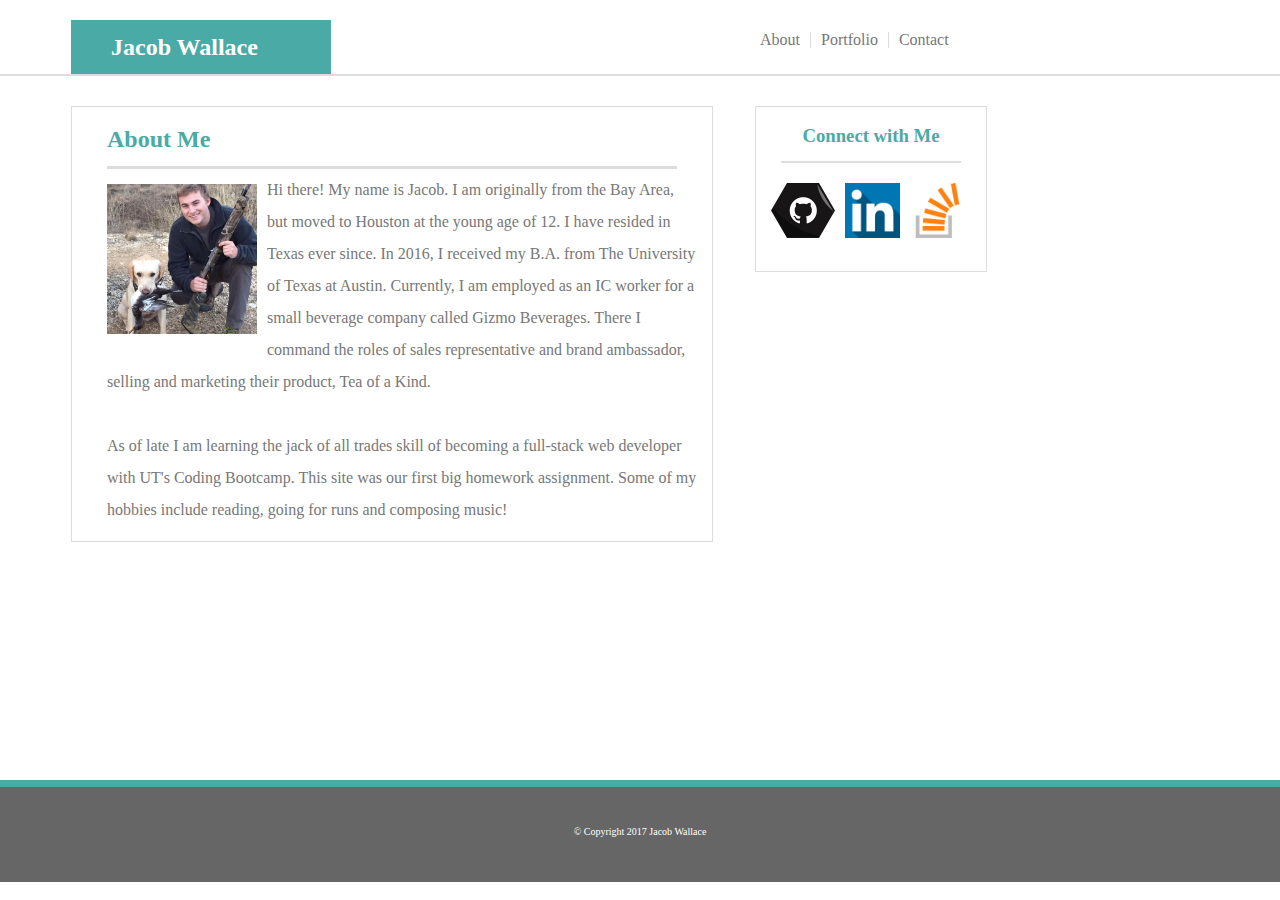
==== index.html @ 8e6f7faa "Copied Basic-Portfolio files over" ====
<!DOCTYPE html>

<html lang="en-us">

<head>

  <meta charset="UTF-8">

  <title>Jacob Wallace's Portfolio</title>

  <link rel="stylesheet" type="text/css" href="assets/css/reset.css">

  <link rel="stylesheet" type="text/css" href="assets/css/style.css">

</head>

<body>

	<header>

		<div class = "header-div">

			<section class = "main-header">

				<h2 class = "your-name"> Jacob Wallace </h2>

			</section>

			<div class = "navigation">

				<div class = "about-button"> 

					<a href = "file:///Users/jacobwallace/Basic-Portfolio/Basic-Portfolio/index.html" style = "text-decoration: none;"> About </a> 

				</div>

				<div class = "port-button"> 

					<a href = "file:///Users/jacobwallace/Basic-Portfolio/Basic-Portfolio/portfolio.html" style = "text-decoration: none;"> Portfolio </a> 

				</div> 

				<div class = "contact-button"> 

					<a href = "file:///Users/jacobwallace/Basic-Portfolio/Basic-Portfolio/contact.html" style = "text-decoration: none;"> Contact </a>

				</div>

			</div>

		</div>

	</header>

	<div class = "content">

		<div class = "main-content">

			<h2 class = "main-font"> About Me </h2>

			<img id = "profile-pic" src = "assets/images/profile_pic.jpg" alt = "Jacob Wallace">

			<div id = "paragraph"> Hi there! My name is Jacob. I am originally from the Bay Area, but moved to Houston at the young age of 12. I have resided in Texas ever since.  In 2016, I received my B.A. from The University of Texas at Austin. Currently, I am employed as an IC worker for a small beverage company called Gizmo Beverages. There I command the roles of sales representative and brand ambassador, selling and marketing their product, Tea of a Kind. <br> <br> As of late I am learning the jack of all trades skill of becoming a full-stack web developer with UT's Coding Bootcamp. This site was our first big homework assignment. Some of my hobbies include reading, going for runs and composing music!

			</div>

		</div>

		<!--comment here to break between divs within the content-->

		<div class = "connect">

			<h3 class = "connect-font"> Connect with Me 

			</h3>

			<div class = "github">

				<a href = "https://github.com/jjwall">

					<img src = "assets/images/1484713610_Social_Hexagon_Icons-17.png" alt = "jjwall's GitHub" style = "width: 64px; height: 55px;">

				</a>

			</div>
			
			<div class = "linkedin">

				<a href = "https://www.linkedin.com/in/jacob-wallace-a2930a137">

					<img src = "assets/images/1484713541_linkedin.png" alt = "jjwall's GitHub" style = "width: 55px; height: 55px;">

				</a>

			</div>

			<div class = "stack-overflow">

				<a href = "https://stackoverflow.com/users/7438571/jacob-wallace?tab=profile">

					<img src = "assets/images/1484713634_Stack_Overflow.png" alt = "jjwall's GitHub" style = "width: 55px; height: 55px;">

				</a>

			</div>

		</div>

	</div>

	<div class = "push">
		<!--this is important for footer to be shown-->
	</div>


	<div class = "footer">
		&copy; Copyright 2017 Jacob Wallace
	</div>

</body>

</html>
---- assets/css/style.css ----
body {
	background-image: url(http://www.subtlepatterns.com/submit/upload/sneaker-mesh-fabric.png);
	font-style: "Arial", "Helvetica Neue", "Helvetica", "sans-serif";
}

header, footer {
	font-family: "Georgia", "Times", "Times New Roman", "serif";
}

.header-div {
	background-color: #ffffff;
	border-bottom-style: solid;
	border-width: 2px;
	border-color: #dddddd;
	padding-top: 20px;
}

.your-name {
	color: #ffffff;
	background-color: #4aaaa5;
	padding: 15px 20px 15px 40px;
	margin-top: 20px;
	margin: 0px 805px 0px 71px;
	width: 200px;
}

.navigation {
	position: absolute;
	right: 50px;
	left: 750px;
	top: 7px;
	padding: 25px 40px 25px 0px;
	width: 250px;
	/*width and left cause this div to stay put,
	main content might too wide, but for now its fine*/
	background-color: transparent;
}

.about-button {
	float: left;
	clear: all;
	background-color: #ffffff;
	padding: 0px 10px 0px 10px;
	border-right-style: solid;
	border-color: #dddddd;
	border-width: 1px;
}

.port-button {
	float: left;
	clear: all;
	background-color: #ffffff;
	padding: 0px 10px 0px 10px;
	border-right-style: solid;
	border-color: #dddddd;
	border-width: 1px;
}

.contact-button {
	float: left;
	clear: all;
	background-color: #ffffff;
	padding: 0px 10px 0px 10px;
}

a:link {
	color: #777777;
}

a:visited { 
	color: #777777;
}

.content {
	/*width: 960px;*/
	padding-left: 71px;
}

.main-font {
	background-color: #ffffff;
	color: #4aaaa5;
	padding: 20px 0px 15px 0px;
	border-bottom-style: solid;
	border-color: #dddddd;
	margin: 0px 20px 0px 20px;
}

.main-content {
	background-color: #ffffff;
	padding: 0px 15px 0px 15px;
	width: 610px;
	/* width was 650 to begin...*/
	float: left;
	border-style: solid;
	border-width: 1px;
	border-color: #dddddd;
	margin-top: 30px;
	clear: all;
}

/* CSS for index below */

#profile-pic {
	padding: 15px 10px 10px 20px;
	width: 150px;
	height: 150px;
	float: left;
	clear: all;
}

#paragraph {
	padding: 5px 0px 15px 20px;
	line-height: 200%;
	color: #777777;
}

/*CSS for Portfolio below*/

#box1 {
	padding: 15px 10px 10px 20px;
	float: left;
	clear: all;
}

#scratch-game {
	position: absolute;
	background-color: #4aaaa5;
	color: #ffffff;
	padding: 15px 0px 15px 0px;
	width: 250px;
	text-align: center;
	top: 320px;
}

#box2 {
	padding: 15px 0px 10px 60px;
	float: left;
	clear: all;
}

#soundcloud {
	position: absolute;
	background-color: #4aaaa5;
	color: #ffffff;
	padding: 15px 0px 15px 0px;
	width: 250px;
	text-align: center;
	top: 320px;
}

#box3 {
	padding: 15px 10px 10px 20px;
	float: left;
	clear: all;
}

#cycle {
	position: absolute;
	background-color: #4aaaa5;
	color: #ffffff;
	padding: 15px 0px 15px 0px;
	width: 250px;
	text-align: center;
	top: 535px;
}

#box4 {
	padding: 15px 0px 10px 60px;
	float: left;
	clear: all;
}

#city {
	position: absolute;
	background-color: #4aaaa5;
	color: #ffffff;
	padding: 15px 0px 15px 0px;
	width: 250px;
	text-align: center;
	top: 535px;
}

#box5 {
	padding: 15px 0px 10px 20px;
	float: left;
	clear: all;
}

#business {
	position: absolute;
	background-color: #4aaaa5;
	color: #ffffff;
	padding: 15px 0px 15px 0px;
	width: 250px;
	text-align: center;
	top: 752px;
}

/*CSS for contact below*/

#name {
	padding: 15px 10px 10px 20px;
	color: #777777;
}

#name-input {
	padding-left: 20px;
}

#email {
	padding: 15px 10px 10px 20px;
	color: #777777;
}

#email-input {
	padding-left: 20px;
}

#message {
	padding: 15px 10px 10px 20px;
	color: #777777;
}

#message-input {
	padding: 0px 0px 10px 20px;
}

#submit {
	padding: 0px 0px 20px 20px;
}

/* CSS for connect content below */

.connect-font {
	background-color: #ffffff;
	color: #4aaaa5;
	text-align: center;
	padding: 20px 0px 15px 0px;
	border-bottom-style: solid;
	border-width: 2px;
	border-color: #dddddd;
	margin: 0px 15px 0px 15px;
}

.connect {
	background-color: #ffffff;
	/*float: left;*/
	width: 210px;
	position: absolute;
	right: 55px;
	left: 715px;
	/*top: 76px;*/
	margin-left: 40px;
	padding: 0px 10px 30px 10px;
	border-style: solid;
	border-width: 1px;
	border-color: #dddddd;
	margin-top: 30px;
	clear: all;

}

.github {
	padding: 20px 10px 0px 5px;
	float: left;
	clear: all;
}

.linkedin {
	padding: 20px 10px 0px 0px;
	float: left;
	clear: all;
}

.stack-overflow {
	padding: 20px 0px 0px 0px;
	float: left;
	clear: all;
}

.footer {
	background-color: #666666;
	text-align: center;
	color: #ffffff;
	font-size: 10px;
	padding: 40px 0px 15px 0px;
	border-top-style: solid;
	border-width: 7px;
	border-color: #4aaaa5;
}

/* footer specific code below */

* {
	margin: 0;
}

html, body {
	height: 94%;
}
.content {
	min-height: 100%;
	margin: 0 auto -155px;
}

.footer, .push {
	height: 4em;
	clear: both;
}
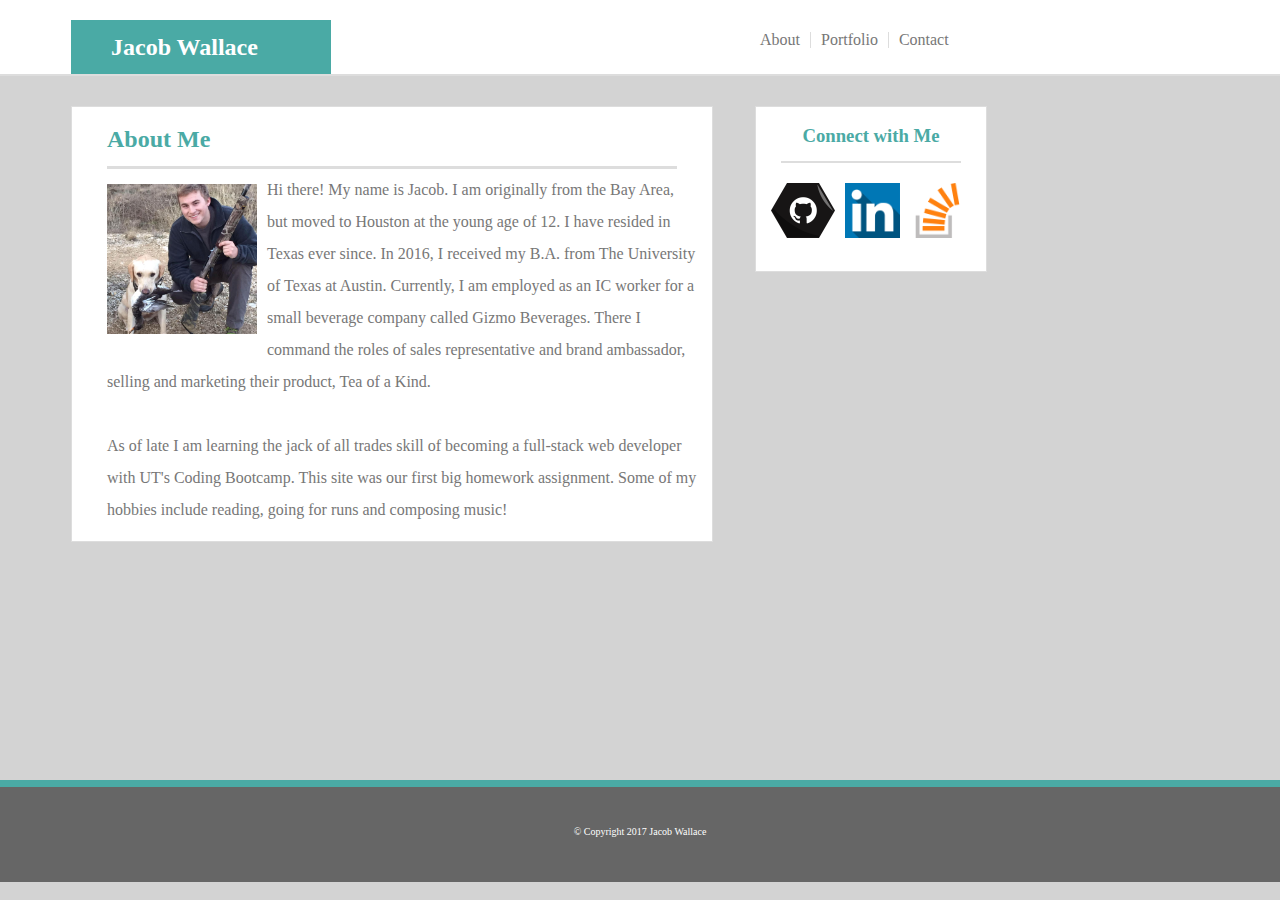
==== commit 3a863450: "Responsiveness Complete" ====
--- a/index.html
+++ b/index.html
@@ -5,6 +5,7 @@
 <head>
 
   <meta charset="UTF-8">
+  <meta name="viewport" content="width=device-width, initial-scale=1.0">
 
   <title>Jacob Wallace's Portfolio</title>
 
@@ -30,19 +31,19 @@
 
 				<div class = "about-button"> 
 
-					<a href = "file:///Users/jacobwallace/Basic-Portfolio/Basic-Portfolio/index.html" style = "text-decoration: none;"> About </a> 
+					<a href = "file:///Users/jacobwallace/Desktop/Coding_Projects/Responsive_Portfolio/Responsive-Portfolio/index.html" style = "text-decoration: none;"> About </a> 
 
 				</div>
 
 				<div class = "port-button"> 
 
-					<a href = "file:///Users/jacobwallace/Basic-Portfolio/Basic-Portfolio/portfolio.html" style = "text-decoration: none;"> Portfolio </a> 
+					<a href = "file:///Users/jacobwallace/Desktop/Coding_Projects/Responsive_Portfolio/Responsive-Portfolio/portfolio.html" style = "text-decoration: none;"> Portfolio </a> 
 
 				</div> 
 
 				<div class = "contact-button"> 
 
-					<a href = "file:///Users/jacobwallace/Basic-Portfolio/Basic-Portfolio/contact.html" style = "text-decoration: none;"> Contact </a>
+					<a href = "file:///Users/jacobwallace/Desktop/Coding_Projects/Responsive_Portfolio/Responsive-Portfolio/contact.html" style = "text-decoration: none;"> Contact </a>
 
 				</div>
 
--- a/assets/css/style.css
+++ b/assets/css/style.css
@@ -1,5 +1,5 @@
 body {
-	background-image: url(http://www.subtlepatterns.com/submit/upload/sneaker-mesh-fabric.png);
+	background-color: lightgrey;
 	font-style: "Arial", "Helvetica Neue", "Helvetica", "sans-serif";
 }
 
@@ -27,7 +27,7 @@
 .navigation {
 	position: absolute;
 	right: 50px;
-	left: 750px;
+	/*left: 750px;*/
 	top: 7px;
 	padding: 25px 40px 25px 0px;
 	width: 250px;
@@ -245,6 +245,72 @@
 .connect {
 	background-color: #ffffff;
 	/*float: left;*/
+	/*width: 210px;
+	position: absolute;
+	right: 55px;
+	left: 715px;
+	margin-left: 40px;
+	padding: 0px 10px 30px 10px;*/
+	border-style: solid;
+	border-width: 1px;
+	border-color: #dddddd;
+	margin-top: 30px;
+	clear: all;
+
+}
+
+.github {
+	padding: 20px 10px 0px 5px;
+	float: left;
+	clear: all;
+}
+
+.linkedin {
+	padding: 20px 10px 0px 0px;
+	float: left;
+	clear: all;
+}
+
+.stack-overflow {
+	padding: 20px 0px 0px 0px;
+	float: left;
+	clear: all;
+}
+
+.footer {
+	background-color: #666666;
+	text-align: center;
+	color: #ffffff;
+	font-size: 10px;
+	padding: 40px 0px 15px 0px;
+	border-top-style: solid;
+	border-width: 7px;
+	border-color: #4aaaa5;
+}
+
+/* footer specific code below */
+
+* {
+	margin: 0;
+}
+
+html, body {
+	height: 94%;
+}
+.content {
+	min-height: 100%;
+	margin: 0 auto -155px;
+}
+
+.footer, .push {
+	height: 4em;
+	clear: both;
+}
+
+/* media queries below */
+
+@media screen and (min-width: 980px){
+	.connect {
 	width: 210px;
 	position: absolute;
 	right: 55px;
@@ -252,58 +318,99 @@
 	/*top: 76px;*/
 	margin-left: 40px;
 	padding: 0px 10px 30px 10px;
-	border-style: solid;
-	border-width: 1px;
-	border-color: #dddddd;
-	margin-top: 30px;
-	clear: all;
-
-}
-
-.github {
-	padding: 20px 10px 0px 5px;
-	float: left;
-	clear: all;
-}
-
-.linkedin {
-	padding: 20px 10px 0px 0px;
-	float: left;
-	clear: all;
-}
-
-.stack-overflow {
-	padding: 20px 0px 0px 0px;
-	float: left;
-	clear: all;
-}
-
-.footer {
-	background-color: #666666;
-	text-align: center;
-	color: #ffffff;
-	font-size: 10px;
-	padding: 40px 0px 15px 0px;
-	border-top-style: solid;
-	border-width: 7px;
-	border-color: #4aaaa5;
-}
-
-/* footer specific code below */
-
-* {
-	margin: 0;
-}
-
-html, body {
-	height: 94%;
-}
-.content {
-	min-height: 100%;
-	margin: 0 auto -155px;
-}
-
-.footer, .push {
-	height: 4em;
-	clear: both;
+	}
+
+	.navigation {
+		left: 750px;
+	}
+
+}
+
+@media screen and (max-width: 768px){
+	.header-div {
+		width: 768px;
+	}
+
+	.connect {
+		float: left;
+		bottom: 500px;
+		right: 1000px;
+		width: 640px;
+	}
+	.github {
+		padding-left: 220px;
+		padding-bottom: 20px;
+	}
+	.navigation {
+		left: 500px;
+	}
+
+	.footer {
+		width: 768px;
+	}
+
+}
+
+@media screen and (max-width: 640px){
+	.your-name {
+		width: 442px;
+		text-align: center;
+	}
+
+	.main-content {
+		width: 470px;
+	}
+
+	.connect {
+		float: left;
+		bottom: 500px;
+		right: 1000px;
+		width: 500px;
+	}
+	.github {
+		padding-left: 150px;
+		padding-bottom: 20px;
+	}
+	.navigation {
+		left: 223px;
+		top: 60px;
+	}
+	.header-div {
+		padding-bottom: 35px;
+		width: 640px;
+	}
+	#box1 {
+		margin-left: 105px;
+	}
+	#scratch-game {
+		top: 355px;
+	}
+	#box2 {
+		margin-left: 65px;
+	}
+	#soundcloud {
+		top: 570px;
+	}
+	#box3 {
+		margin-left: 105px;
+	}
+	#cycle {
+		top: 785px;
+	}
+	#box4 {
+		margin-left: 65px;
+	}
+	#city {
+		top: 1003px;
+	}
+	#box5 {
+		margin-left: 105px;
+	}
+	#business {
+		top: 1218px;
+	}
+	.footer {
+		width: 640px;
+	}
+
 }